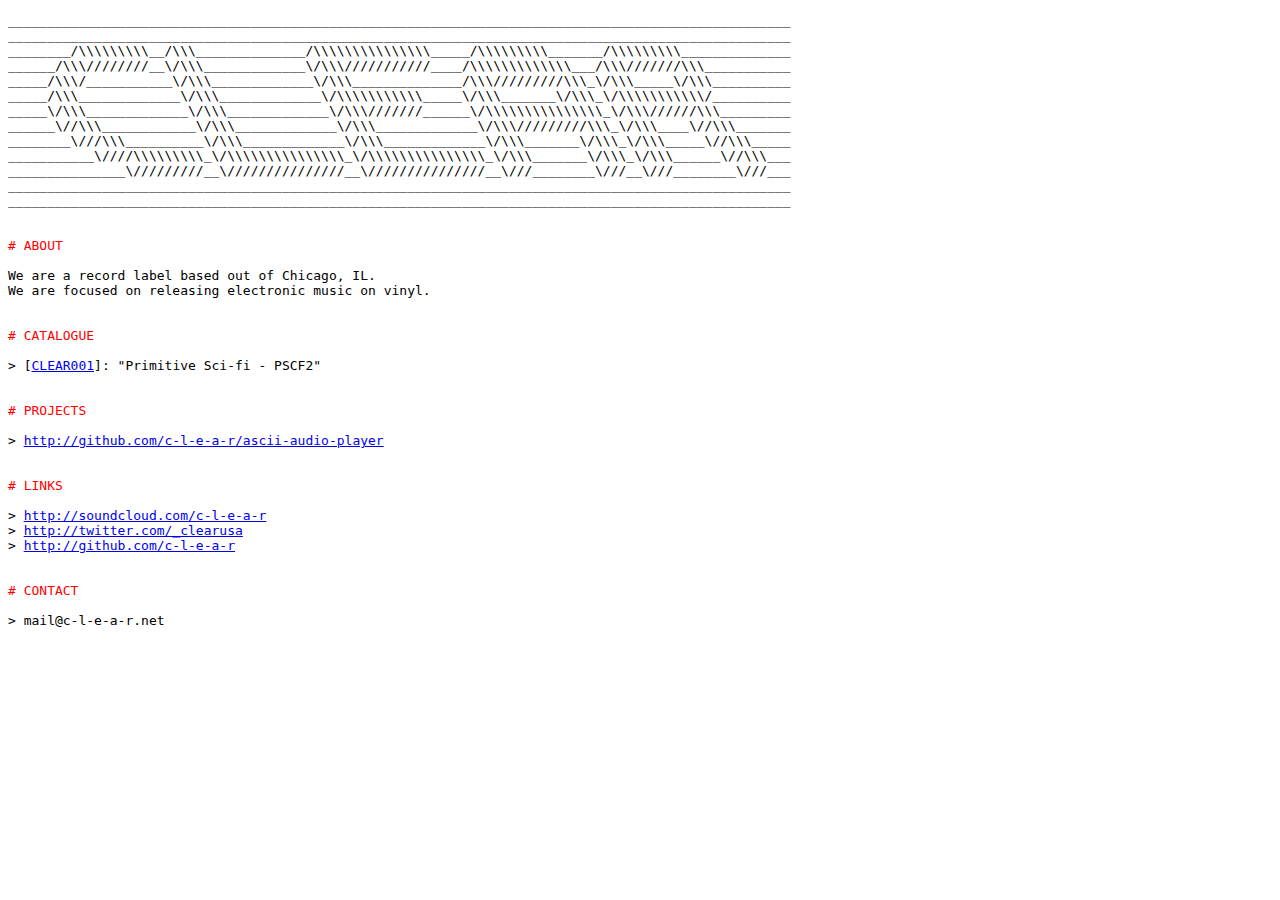
==== index.html @ 39f4d736 "Update index.html" ====
<!DOCTYPE html>
<html>
	<head>
		<title>WELCOME TO CLEAR</title>
		<link rel="stylesheet" type="text/css" href="style/style.css" />
	</head>
	
	<body>
		<pre>
____________________________________________________________________________________________________
____________________________________________________________________________________________________
________/\\\\\\\\\__/\\\______________/\\\\\\\\\\\\\\\_____/\\\\\\\\\_______/\\\\\\\\\______________
______/\\\////////__\/\\\_____________\/\\\///////////____/\\\\\\\\\\\\\___/\\\///////\\\___________
_____/\\\/___________\/\\\_____________\/\\\______________/\\\/////////\\\_\/\\\_____\/\\\__________
_____/\\\_____________\/\\\_____________\/\\\\\\\\\\\_____\/\\\_______\/\\\_\/\\\\\\\\\\\/__________
_____\/\\\_____________\/\\\_____________\/\\\///////______\/\\\\\\\\\\\\\\\_\/\\\//////\\\_________
______\//\\\____________\/\\\_____________\/\\\_____________\/\\\/////////\\\_\/\\\____\//\\\_______
________\///\\\__________\/\\\_____________\/\\\_____________\/\\\_______\/\\\_\/\\\_____\//\\\_____
___________\////\\\\\\\\\_\/\\\\\\\\\\\\\\\_\/\\\\\\\\\\\\\\\_\/\\\_______\/\\\_\/\\\______\//\\\___
_______________\/////////__\///////////////__\///////////////__\///________\///__\///________\///___
____________________________________________________________________________________________________
____________________________________________________________________________________________________


<font style="color:red;"># ABOUT</font>

We are a record label based out of Chicago, IL.
We are focused on releasing electronic music on vinyl.


<font style="color:red;"># CATALOGUE</font>

> [<a href="/001">CLEAR001</a>]: "Primitive Sci-fi - PSCF2"


<font style="color:red;"># PROJECTS</font>

> <a href="http://github.com/c-l-e-a-r/ascii-audio-player">http://github.com/c-l-e-a-r/ascii-audio-player</a>


<font style="color:red;"># LINKS</font>

> <a href="http://soundcloud.com/c-l-e-a-r">http://soundcloud.com/c-l-e-a-r</a>
> <a href="http://twitter.com/_clearusa">http://twitter.com/_clearusa</a>
> <a href="http://github.com/c-l-e-a-r">http://github.com/c-l-e-a-r</a>


<font style="color:red;"># CONTACT</font>

> mail@c-l-e-a-r.net


</pre>
	</body>
</html>
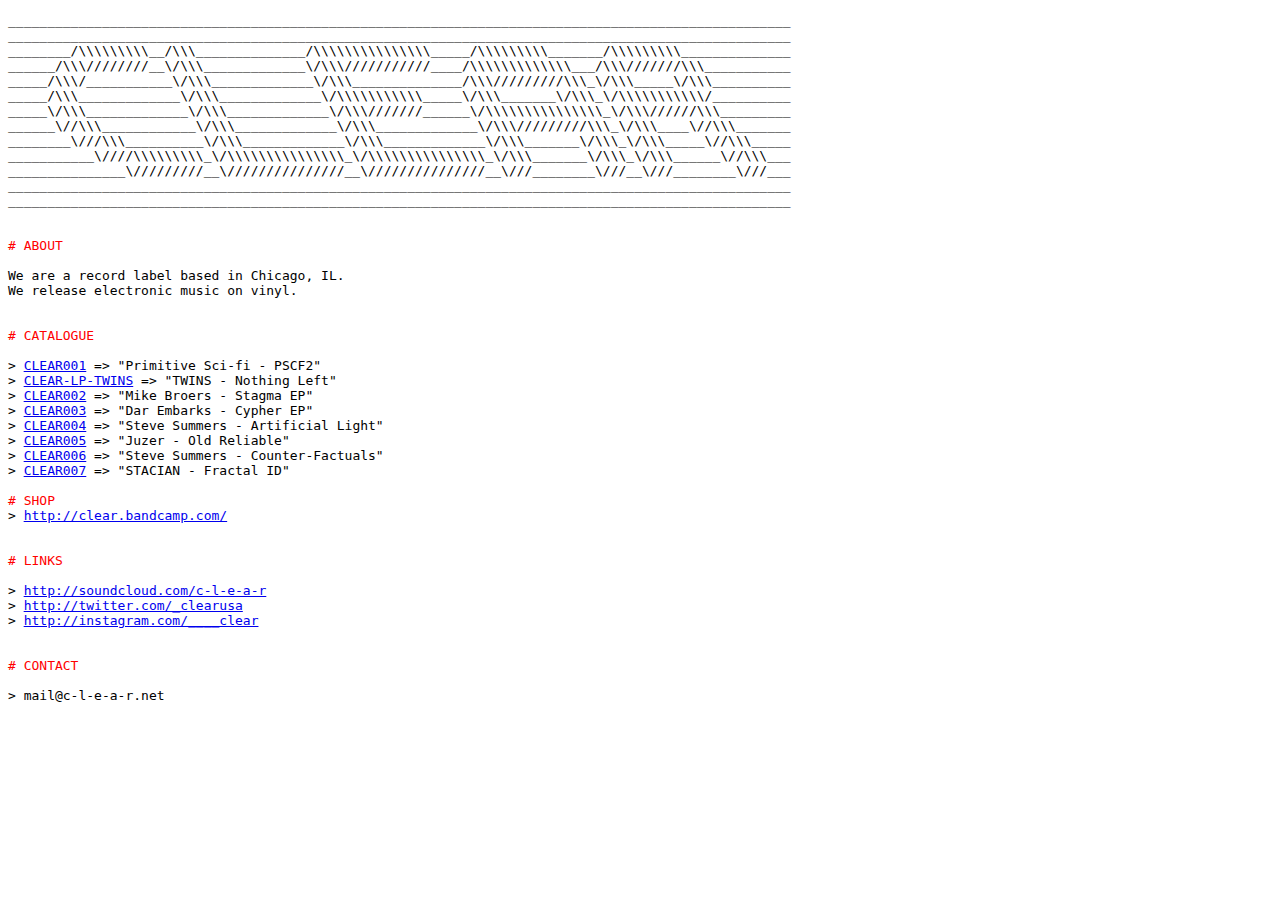
==== commit 37c5c92d: "Update index.html" ====
--- a/index.html
+++ b/index.html
@@ -24,25 +24,30 @@
 
 <font style="color:red;"># ABOUT</font>
 
-We are a record label based out of Chicago, IL.
-We are focused on releasing electronic music on vinyl.
+We are a record label based in Chicago, IL.
+We release electronic music on vinyl.
 
 
 <font style="color:red;"># CATALOGUE</font>
 
-> [<a href="/001">CLEAR001</a>]: "Primitive Sci-fi - PSCF2"
+> <a href="https://clear.bandcamp.com/album/pscf2">CLEAR001</a> => "Primitive Sci-fi - PSCF2"
+> <a href="https://clear.bandcamp.com/album/nothing-left">CLEAR-LP-TWINS</a> => "TWINS - Nothing Left"
+> <a href="https://clear.bandcamp.com/album/stagma-ep">CLEAR002</a> => "Mike Broers - Stagma EP"
+> <a href="https://clear.bandcamp.com/album/cypher-ep">CLEAR003</a> => "Dar Embarks - Cypher EP"
+> <a href="https://clear.bandcamp.com/album/artificial-light">CLEAR004</a> => "Steve Summers - Artificial Light"
+> <a href="https://clear.bandcamp.com/album/old-reliable">CLEAR005</a> => "Juzer - Old Reliable"
+> <a href="https://clear.bandcamp.com/album/counter-factuals">CLEAR006</a> => "Steve Summers - Counter-Factuals"
+> <a href="https://clear.bandcamp.com/album/fractal-id">CLEAR007</a> => "STACIAN - Fractal ID"
 
-
-<font style="color:red;"># PROJECTS</font>
-
-> <a href="http://github.com/c-l-e-a-r/ascii-audio-player">http://github.com/c-l-e-a-r/ascii-audio-player</a>
+<font style="color:red;"># SHOP</font>
+> <a href="http://clear.bandcamp.com/">http://clear.bandcamp.com/</a>
 
 
 <font style="color:red;"># LINKS</font>
 
 > <a href="http://soundcloud.com/c-l-e-a-r">http://soundcloud.com/c-l-e-a-r</a>
 > <a href="http://twitter.com/_clearusa">http://twitter.com/_clearusa</a>
-> <a href="http://github.com/c-l-e-a-r">http://github.com/c-l-e-a-r</a>
+> <a href="http://instagram.com/____clear">http://instagram.com/____clear</a>
 
 
 <font style="color:red;"># CONTACT</font>
